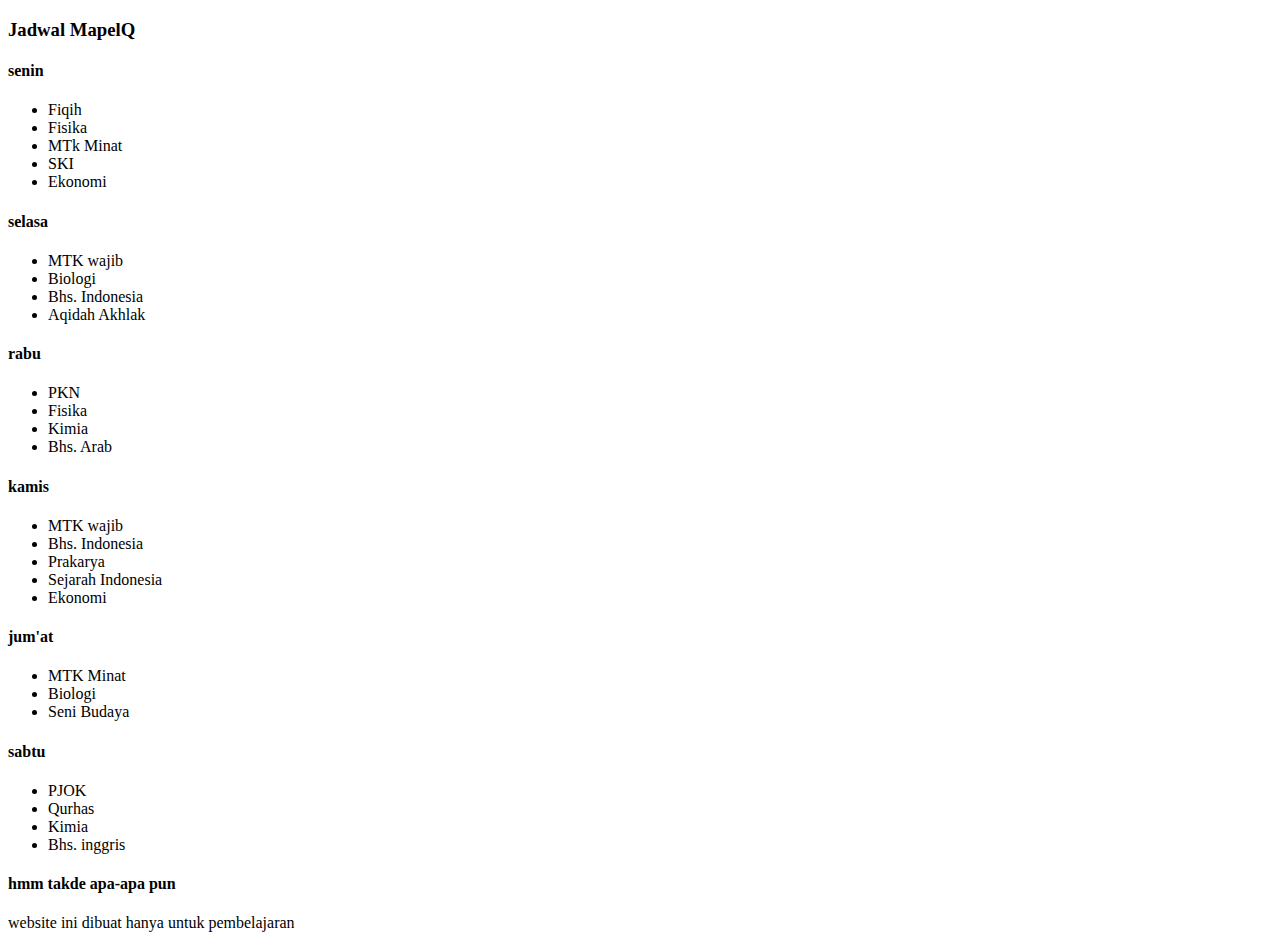
==== index.html @ 463fa717 "Rename main.html to index.html" ====
<!DOCTYPE html>
<html lang="en">
<head>
    <meta charset="UTF-8">
    <meta http-equiv="X-UA-Compatible" content="IE=edge">
    <meta name="viewport" content="width=device-width, initial-scale=1.0">
    <title>Jadwal Mapel XII mipa 3</title>
    <link rel="stylesheet" href="style.css">
</head>
<body>
    <header>
        <nav>
            <h3>Jadwal MapelQ</h3>
        </nav>
    </header>
    <main>
        <div class="kolom">
            <div id="hari-mapel1">
               <h4>senin</h4>
               <ul>
                    <li class="list-mapel">Fiqih</li>
                    <li class="list-mapel">Fisika</li>
                    <li class="list-mapel">MTk Minat</li>
                    <li class="list-mapel">SKI</li>
                    <li class="list-mapel">Ekonomi</li>
               </ul>
            </div>
            <div id="hari-mapel2">
                <h4>selasa</h4>
                <ul>
                    <li class="list-mapel">MTK wajib</li>
                    <li class="list-mapel">Biologi</li>
                    <li class="list-mapel">Bhs. Indonesia</li>
                    <li class="list-mapel">Aqidah Akhlak</li> 
                </ul>
               
            </div>
            <div id="hari-mapel3">
                <h4>rabu</h4>
                <ul>
                    <li class="list-mapel">PKN</li>
                    <li class="list-mapel">Fisika</li>
                    <li class="list-mapel">Kimia</li>
                    <li class="list-mapel">Bhs. Arab</li>
                </ul>
            </div>
        </div>
        <div class="kolom">
            <div id="hari-mapel4">
                <h4>kamis</h4>
                <ul>
                    <li class="list-mapel">MTK wajib</li>
                    <li class="list-mapel">Bhs. Indonesia</li>
                    <li class="list-mapel">Prakarya</li>
                    <li class="list-mapel">Sejarah Indonesia</li>
                    <li class="list-mapel">Ekonomi</li>
                </ul>
             </div>
             <div id="hari-mapel5">
                 <h4>jum'at</h4>
                 <ul>
                    <li class="list-mapel">MTK Minat</li>
                    <li class="list-mapel">Biologi</li>
                    <li class="list-mapel">Seni Budaya</li>
                 </ul>
             </div>
             <div id="hari-mapel6">
                 <h4>sabtu</h4>
                 <ul>
                    <li class="list-mapel">PJOK</li>
                    <li class="list-mapel">Qurhas</li>
                    <li class="list-mapel">Kimia</li>
                    <li class="list-mapel">Bhs. inggris</li>
                 </ul>
             </div>
        </div>
        
    </main>
    <footer>
        <h4>hmm takde apa-apa pun</h4>
        <p style="font-family: 'Roboto';">website ini dibuat hanya untuk pembelajaran</p>
    </footer>
</body>
</html>
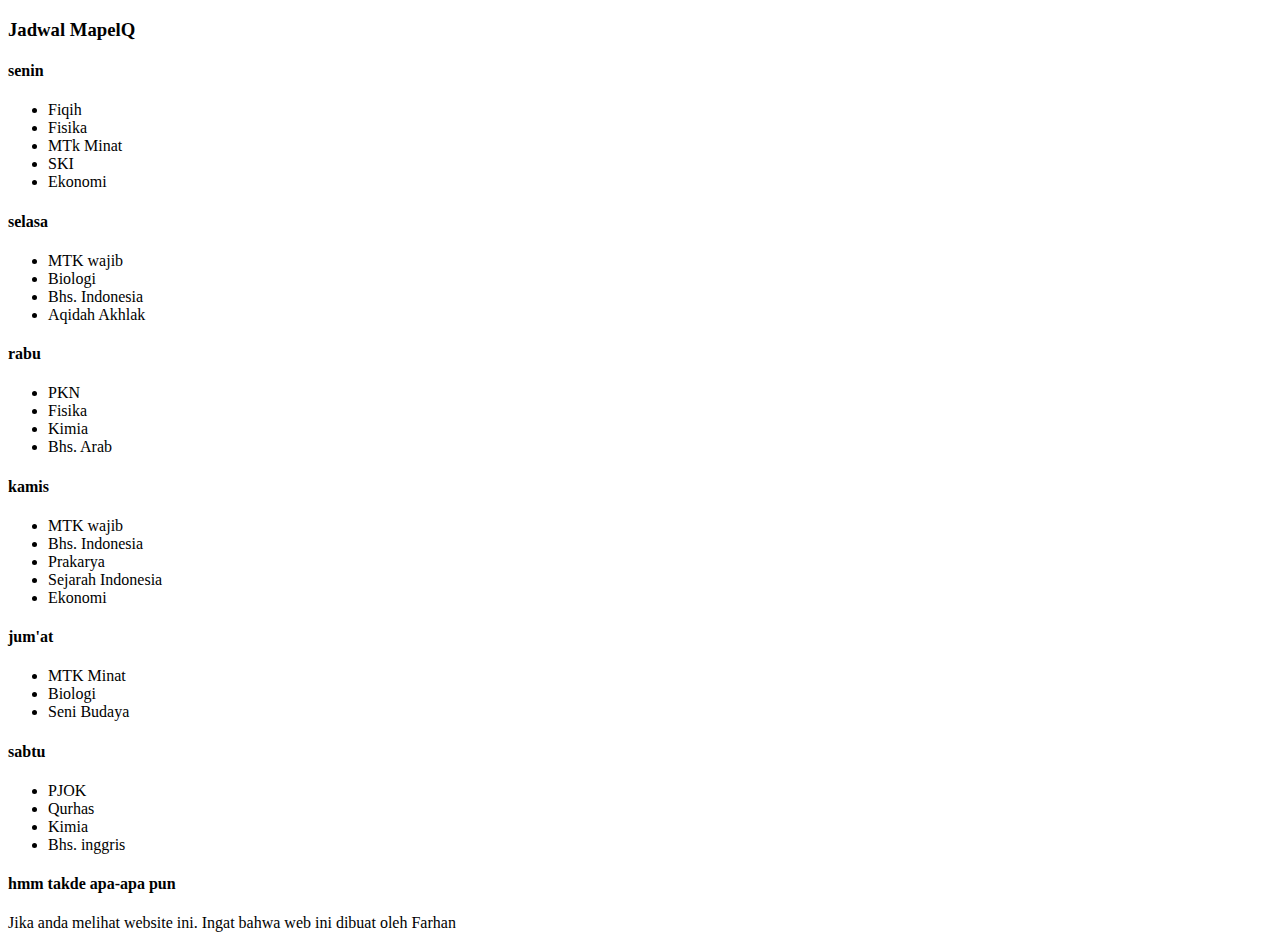
==== commit b22fc427: "Update index.html" ====
--- a/index.html
+++ b/index.html
@@ -78,7 +78,7 @@
     </main>
     <footer>
         <h4>hmm takde apa-apa pun</h4>
-        <p style="font-family: 'Roboto';">website ini dibuat hanya untuk pembelajaran</p>
+        <p style="font-family: 'Roboto';">Jika anda melihat website ini. Ingat bahwa web ini dibuat oleh Farhan</p>
     </footer>
 </body>
 </html>
